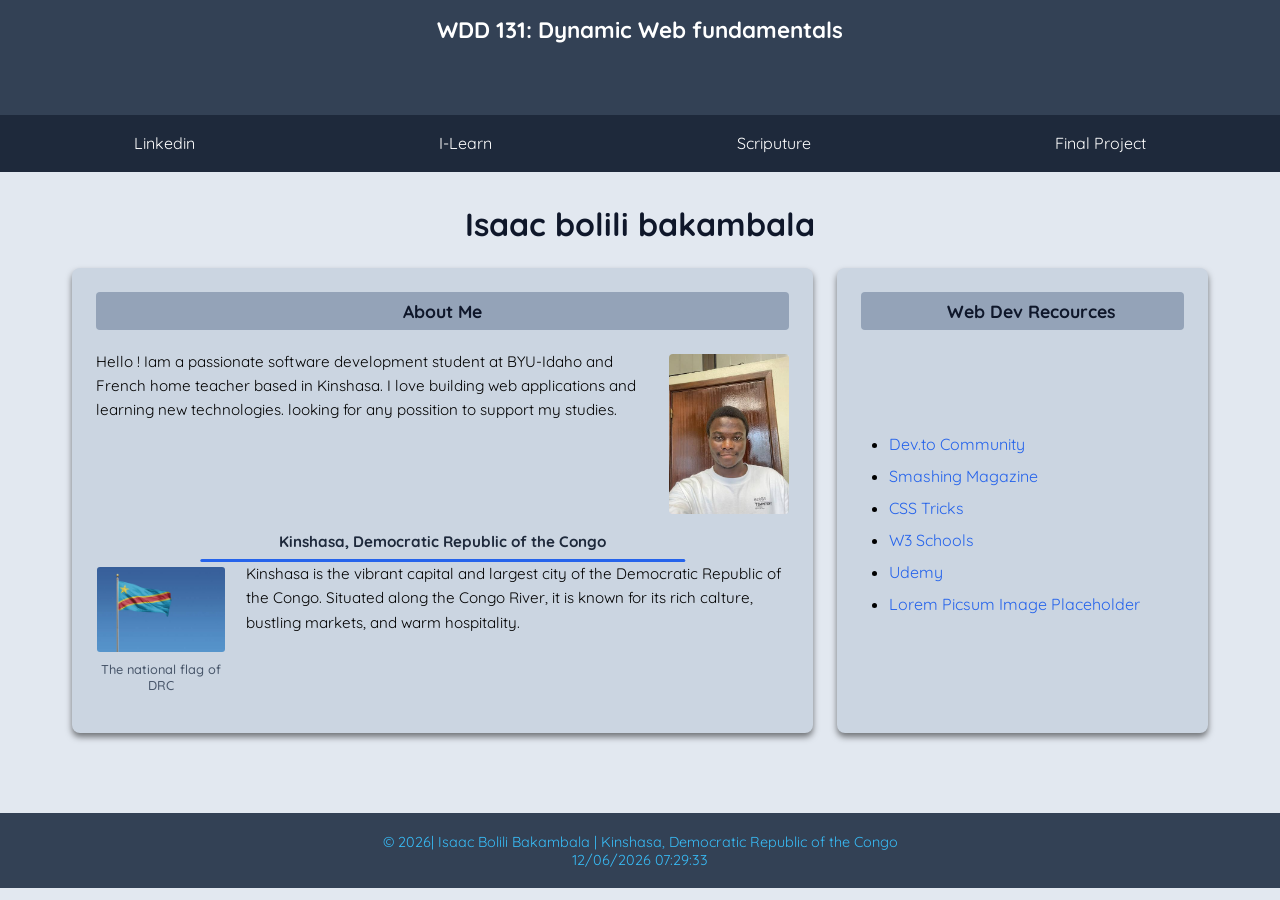
==== index.html @ 47221a8f "done" ====
<!DOCTYPE html>
<html lang="en">

<head>
    <meta charset="UTF-8">
    <meta name="viewport" content="width=device-width, initial-scale=1.0">
    <link rel="stylesheet" href="styles/base.css">
    <script src="scripts/getdates.js" defer></script>
    <title>WDD 131 - Dynamic Web Fundamentals - Isaac Bolili Bakambala</title>
    <meta name="description"
        content="WDD 131 - Dynamic Web Fundamentals - Isaac Bolili Bakambala - course landing page featuring personal proile, links, and assignments.">
    <meta name="author" content="Isaac Bolili Bakambala">
    <link rel="preconnect" href="https://fonts.googleapis.com">
    <link rel="preconnect" href="https://fonts.gstatic.com" crossorigin>
    <link href="https://fonts.googleapis.com/css2?family=Quicksand:wght@300..700&display=swap" rel="stylesheet">
</head>


<body>
    <header>
        <span id="course-title">WDD 131: Dynamic Web fundamentals</span>
        <nav>
            <a
                href="https://www.linkedin.com/in/isaac-bolili-b9a70237a?utm_source=share_via&utm_content=profile&utm_medium=member_android">Linkedin</a>
            <a href="https://www.instructure.com">I-Learn</a>
            <a href="https://www.churchofjesuschrist.org/study/scriptures/bofm/1-ne/3?lang=eng&id=p7#p7"
                target="_blank">Scriputure</a>
            <a href="#" target="_blank">Final Project</a>
        </nav>
    </header>
    <main>
        <h1>Isaac bolili bakambala </h1>
        <section class="card">
            <h2>About Me</h2>
            <img src="images/profile.jpg" class="profile-img" alt="profile picture of Isaac Bolili">
            <p>Hello ! Iam a passionate software development student at BYU-Idaho and French home teacher based in
                Kinshasa. I love building web applications and learning new technologies. looking for any possition to
                support my studies.</p>

            <div class="clearfix"></div>

            <p class="location-heading">Kinshasa, Democratic Republic of the Congo</p>

            <figure class="flag-figure">
                <img src="images/drcflag.jpg" class="flag-img" alt="the national flaf of DRC">
                <figcaption>The national flag of DRC</figcaption>
            </figure>

            <p>Kinshasa is the vibrant capital and largest city of the Democratic Republic of the Congo. Situated along
                the Congo River, it is known for its rich calture, bustling markets, and warm hospitality.</p>

        </section>
        <section class="card">
            <h2>Web Dev Recources</h2>
            <ul>
                <li> <a href="https://dev.to" target="_blank">Dev.to Community</a></li>
                <li><a href="https://www.smashingmagazine.com" target="_blank">Smashing Magazine</a></li>
                <li><a href="https://www.css-tricks.com" target="_blank">CSS Tricks</a></li>
                <li><a href="https://www.w3schools.com" target="_blank">W3 Schools</a></li>
                <li><a href="https://www.udemy.com" target="_blank">Udemy</a></li>
                <li><a href="https://www.picsum.photos" target="_blank"">Lorem Picsum Image Placeholder</a></li>
            </ul>
        </section>



    </main>
    <footer>
        <p>&copy; <span id="currentyear"></span>| Isaac Bolili Bakambala | Kinshasa, Democratic Republic of the Congo</p>
        <p id="lastModified"></p>
    </footer>
</body>

</html>
---- styles/base.css ----
:root {
    --primary-color: #334155;
    --secondary-color: #1e293b;
    --accent-color: #2563eb;
    --highlight-color: #38bdf8;
    --text-dark: #0f172a;
    --text-muted: #475569;
    --card-bg: #cbd5e1;
    --card-header-bg: #94a3b8;
    --body-bg: #e2e8f0;
    --white: #ffffff;

    /*Typography*/
    --font-family: "Quicksand", sans-serif;

}


* {
    margin: 0;
    padding: 0;
    box-sizing: border-box;
}

body {
    font-family: var(--font-family);
    background-color: var(--body-bg);
    margin: 0;
    display: flex;
    flex-direction: column;
    min-height: 100vh;
}

header {
    margin: 0;
    background-color: var(--primary-color);
    color: var(--white);
    text-align: center;
    padding: 0;
    font-family: var(--font-family);
}


#course-title {
    text-align: center;
    padding: 1rem;
    display: block;
    font-size: 1.4rem;
    font-weight: bold;

}


nav {
    margin-top: 55px;
    background-color: var(--secondary-color);
    display: flex;
    flex-wrap: wrap;
    justify-content: space-around;
    padding: 0.75rem;

}

nav a {
    color: var(--white);
    text-decoration: none;
    padding: 0.4rem 0.8rem;
    border-radius: 4px;
    transition: background-color 0.3s ease;
}

nav a:hover {
    background-color: rgb(225, 225, 225, 0.2);
}



main {
    width: 100%;
    max-width: 1200px;
    margin: 2rem auto;
    padding: 0 2rem;
    box-sizing: border-box;
    display: grid;
    grid-template-columns: 2fr 1fr;
    gap: 1.5rem;
}

h1 {

    grid-column: 1 / -1;
    text-align: center;
    color: var(--text-dark);
}


.card {
    background: var(--card-bg);
    padding: 1.5rem;
    border-radius: 8px;
    box-shadow: 0 4px 6px rgba(0, 0, 0, 0.5);
}

.card h2 {
    text-align: center;
    background-color: var(--card-header-bg);
    color: var(--text-dark);
    padding: 0.5rem;
    margin-top: 0;
    margin-bottom: 1.25rem;
    border-radius: 4px;
    font-size: 1.1rem;
}

.profile-img {
    float: right;
    width: 120px;
    height: auto;
    margin-left: 1.25rem;
    margin-bottom: 1rem;
    margin-top: 0.25rem;
    border-radius: 4px;
}

.flag-img {
    float: left;
    width: 130px;
    height: auto;
    margin-right: 1rem;
    margin-bottom: 0.5rem;
    border-radius: 4px;
}

.clearfix {
    clear: both;
}

.card p {
    font-size: 0.95rem;
    line-height: 1.6;
    margin: 0;
}

.card ul {

    margin: 0;
    padding-left: 1.5rem;

}

.card:has(ul) {
    display: flex;
    flex-direction: column;
    justify-content: space-between;
    height: 100%;
    box-sizing: border-box;
}

.card.card:has(ul) h2 {
    margin-top: 0;
    padding-left: 1.5rem;
}

.card:has(ul) ul {
    display: flex;
    flex-direction: column;
    flex-grow: 1;
    margin: 0;
    justify-content: center;
    padding-left: 1.75rem;
}

.card ul {
    margin: 0;
    padding-left: 1.5rem;
}

.card ul li {
    margin-bottom: 0.75rem;
}

.card li {
    margin-bottom: 0.75rem;
}

.card a {
    color: var(--accent-color);
    text-decoration: none;
}

.card a:hover {
    text-decoration: underline;
}

.location-heading {
    text-align: center;
    font-weight: bold;
    font-size: 1.05rem;
    text-decoration: none;
    margin-top: 2.5rem;
    margin-bottom: 1.5rem;
    position: relative;
    padding-bottom: 0.5rem;
    color: var(--secondary-color);
    clear: both;
}

.location-heading::after {
    content: "";
    position: absolute;
    bottom: 0;
    left: 50%;
    transform: translate(-50%);
    width: 70%;
    height: 3px;
    background-color: var(--accent-color);
    border-radius: 2px;
}

.flag-figure {
    float: left;
    width: 130px;
    margin-right: 1.25rem;
    margin-bottom: 1rem;
    margin-top: 0.25rem;
    margin-left: 0;
    text-align: center;
}

.flag-figure img {
    width: 100%;
    height: auto;
    border-radius: 4px;
    border: 1px solid var(--card-bg);
    display: block;
}

.flag-figure figcaption {
    font-size: 0.8rem;
    color: #475569;
    margin-top: 0.25rem;
    font-weight: 500;
}

footer {
    text-align: center;
    background-color: var(--primary-color);
    color: white;
    padding: 1.2rem;
    margin-top: 3rem;
}

footer p {
    color: var(--highlight-color);
    font-size: 0.9rem;
}

@media(max-width:768px) {
    main {
        grid-template-columns: 1fr;
        padding: 0 1rem;
    }
}
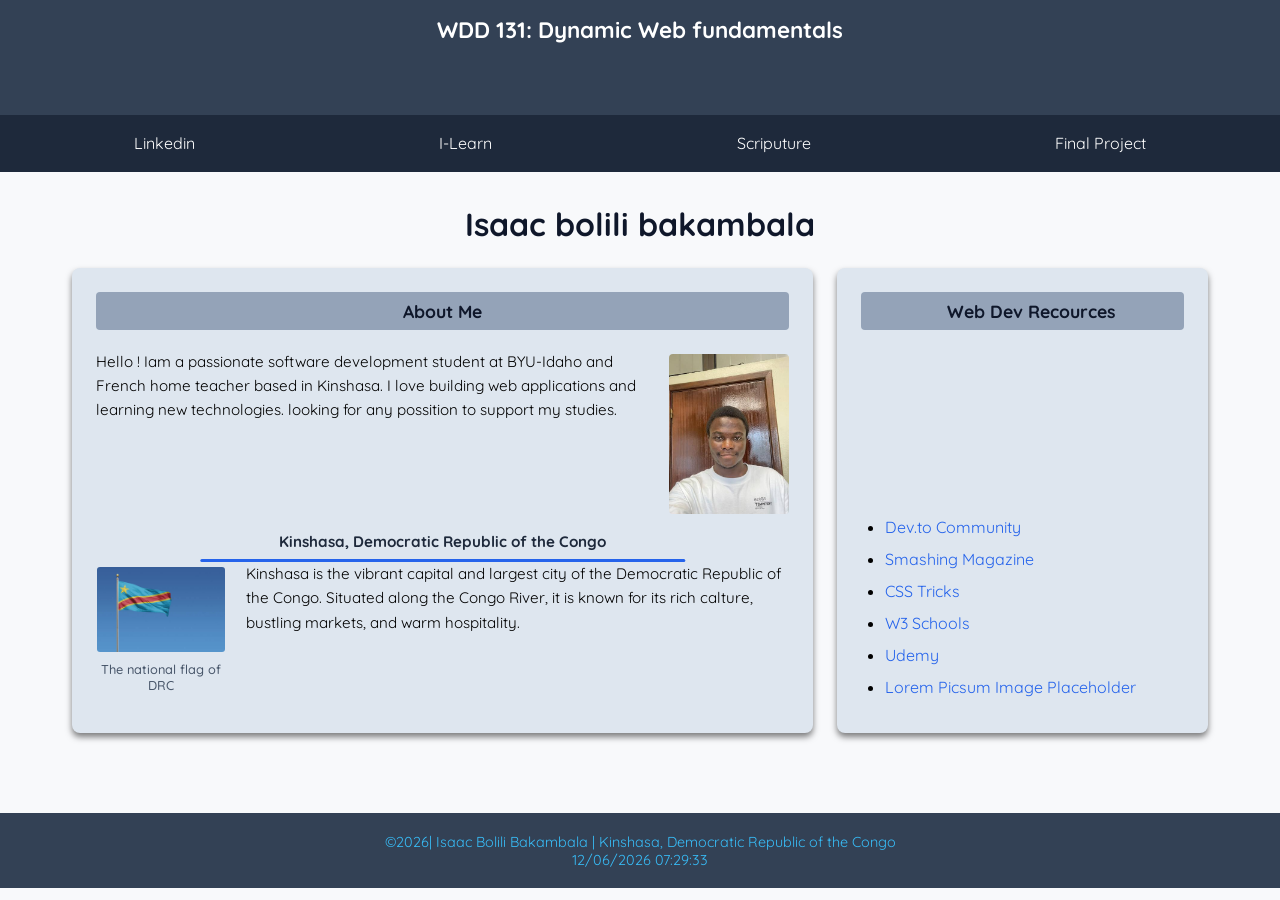
==== commit b0780221: "done" ====
--- a/index.html
+++ b/index.html
@@ -1,21 +1,18 @@
 <!DOCTYPE html>
 <html lang="en">
-
 <head>
     <meta charset="UTF-8">
     <meta name="viewport" content="width=device-width, initial-scale=1.0">
-    <link rel="stylesheet" href="styles/base.css">
-    <script src="scripts/getdates.js" defer></script>
-    <title>WDD 131 - Dynamic Web Fundamentals - Isaac Bolili Bakambala</title>
     <meta name="description"
         content="WDD 131 - Dynamic Web Fundamentals - Isaac Bolili Bakambala - course landing page featuring personal proile, links, and assignments.">
     <meta name="author" content="Isaac Bolili Bakambala">
     <link rel="preconnect" href="https://fonts.googleapis.com">
     <link rel="preconnect" href="https://fonts.gstatic.com" crossorigin>
     <link href="https://fonts.googleapis.com/css2?family=Quicksand:wght@300..700&display=swap" rel="stylesheet">
+    <link rel="stylesheet" href="styles/base.css">
+    <script src="scripts/getdates.js" defer></script>
+    <title>WDD 131 - Dynamic Web Fundamentals - Isaac Bolili Bakambala</title>
 </head>
-
-
 <body>
     <header>
         <span id="course-title">WDD 131: Dynamic Web fundamentals</span>
@@ -36,19 +33,14 @@
             <p>Hello ! Iam a passionate software development student at BYU-Idaho and French home teacher based in
                 Kinshasa. I love building web applications and learning new technologies. looking for any possition to
                 support my studies.</p>
-
             <div class="clearfix"></div>
-
             <p class="location-heading">Kinshasa, Democratic Republic of the Congo</p>
-
             <figure class="flag-figure">
                 <img src="images/drcflag.jpg" class="flag-img" alt="the national flaf of DRC">
                 <figcaption>The national flag of DRC</figcaption>
             </figure>
-
             <p>Kinshasa is the vibrant capital and largest city of the Democratic Republic of the Congo. Situated along
                 the Congo River, it is known for its rich calture, bustling markets, and warm hospitality.</p>
-
         </section>
         <section class="card">
             <h2>Web Dev Recources</h2>
@@ -58,17 +50,14 @@
                 <li><a href="https://www.css-tricks.com" target="_blank">CSS Tricks</a></li>
                 <li><a href="https://www.w3schools.com" target="_blank">W3 Schools</a></li>
                 <li><a href="https://www.udemy.com" target="_blank">Udemy</a></li>
-                <li><a href="https://www.picsum.photos" target="_blank"">Lorem Picsum Image Placeholder</a></li>
+                <li><a href="https://www.picsum.photos" target="_blank">Lorem Picsum Image Placeholder</a></li>
             </ul>
         </section>
-
-
-
     </main>
     <footer>
-        <p>&copy; <span id="currentyear"></span>| Isaac Bolili Bakambala | Kinshasa, Democratic Republic of the Congo</p>
+        <p>&copy;<span id="currentyear"></span>| Isaac Bolili Bakambala | Kinshasa, Democratic Republic of the Congo
+        </p>
         <p id="lastModified"></p>
     </footer>
 </body>
-
 </html>
--- a/styles/base.css
+++ b/styles/base.css
@@ -5,9 +5,9 @@
     --highlight-color: #38bdf8;
     --text-dark: #0f172a;
     --text-muted: #475569;
-    --card-bg: #cbd5e1;
+    --card-bg: #dee6ef;
     --card-header-bg: #94a3b8;
-    --body-bg: #e2e8f0;
+    --body-bg: #f8f9fb;
     --white: #ffffff;
 
     /*Typography*/
@@ -160,7 +160,7 @@
     margin-top: 0;
     padding-left: 1.5rem;
 }
-
+/*
 .card:has(ul) ul {
     display: flex;
     flex-direction: column;
@@ -169,7 +169,7 @@
     justify-content: center;
     padding-left: 1.75rem;
 }
-
+*/
 .card ul {
     margin: 0;
     padding-left: 1.5rem;
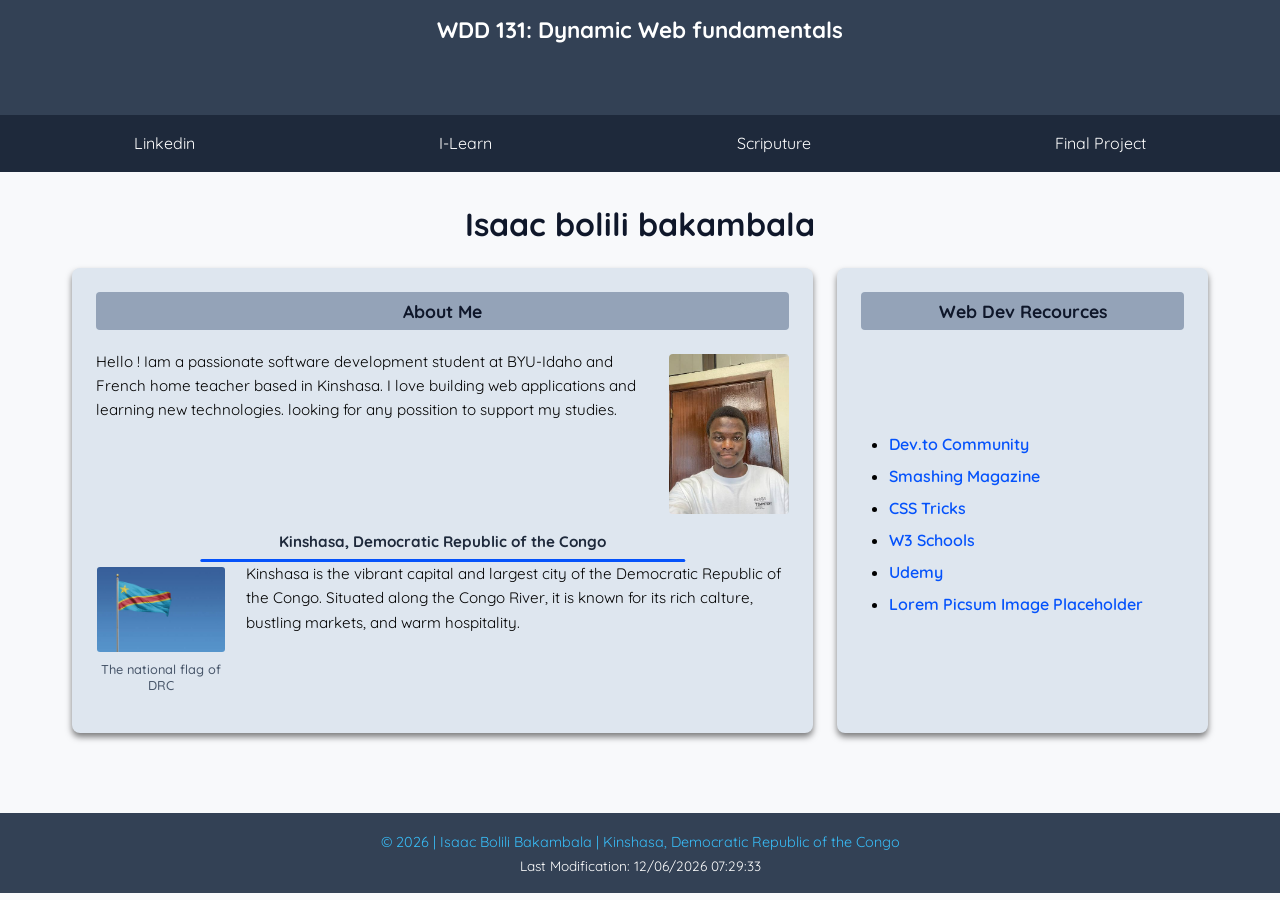
==== commit 16bbaa7f: "done" ====
--- a/index.html
+++ b/index.html
@@ -36,7 +36,7 @@
             <div class="clearfix"></div>
             <p class="location-heading">Kinshasa, Democratic Republic of the Congo</p>
             <figure class="flag-figure">
-                <img src="images/drcflag.jpg" class="flag-img" alt="the national flaf of DRC">
+                <img src="images/drcflag.jpg" class="flag-img" alt="the national flag of DRC">
                 <figcaption>The national flag of DRC</figcaption>
             </figure>
             <p>Kinshasa is the vibrant capital and largest city of the Democratic Republic of the Congo. Situated along
@@ -55,9 +55,9 @@
         </section>
     </main>
     <footer>
-        <p>&copy;<span id="currentyear"></span>| Isaac Bolili Bakambala | Kinshasa, Democratic Republic of the Congo
+        <p>&copy; <span id="currentyear"></span> | Isaac Bolili Bakambala | Kinshasa, Democratic Republic of the Congo
         </p>
-        <p id="lastModified"></p>
+        <p class="footer-modified">Last Modification: <span  id="lastModified"></span></p>
     </footer>
 </body>
 </html>
--- a/styles/base.css
+++ b/styles/base.css
@@ -1,7 +1,7 @@
 :root {
     --primary-color: #334155;
     --secondary-color: #1e293b;
-    --accent-color: #2563eb;
+    --accent-color: #0452fb;
     --highlight-color: #38bdf8;
     --text-dark: #0f172a;
     --text-muted: #475569;
@@ -141,13 +141,6 @@
     margin: 0;
 }
 
-.card ul {
-
-    margin: 0;
-    padding-left: 1.5rem;
-
-}
-
 .card:has(ul) {
     display: flex;
     flex-direction: column;
@@ -158,9 +151,23 @@
 
 .card.card:has(ul) h2 {
     margin-top: 0;
+}
+
+.card ul {
+    margin: 0;
     padding-left: 1.5rem;
-}
-/*
+    justify-content: center;
+    flex-grow: 1;
+    display: flex;
+    flex-direction: column;
+}
+
+.card ul li,
+.card li {
+    margin-bottom: 0.75rem;
+}
+
+
 .card:has(ul) ul {
     display: flex;
     flex-direction: column;
@@ -169,23 +176,12 @@
     justify-content: center;
     padding-left: 1.75rem;
 }
-*/
-.card ul {
-    margin: 0;
-    padding-left: 1.5rem;
-}
-
-.card ul li {
-    margin-bottom: 0.75rem;
-}
-
-.card li {
-    margin-bottom: 0.75rem;
-}
+
 
 .card a {
     color: var(--accent-color);
     text-decoration: none;
+    font-weight: 600;
 }
 
 .card a:hover {
@@ -196,7 +192,6 @@
     text-align: center;
     font-weight: bold;
     font-size: 1.05rem;
-    text-decoration: none;
     margin-top: 2.5rem;
     margin-bottom: 1.5rem;
     position: relative;
@@ -255,6 +250,16 @@
     font-size: 0.9rem;
 }
 
+footer .footer-modified {
+    color: var(--white);
+    font-size: 0.85rem;
+    margin-top: 0.4rem;
+}
+
+footer .footer-modified span {
+    color: var(--white);
+}
+
 @media(max-width:768px) {
     main {
         grid-template-columns: 1fr;
